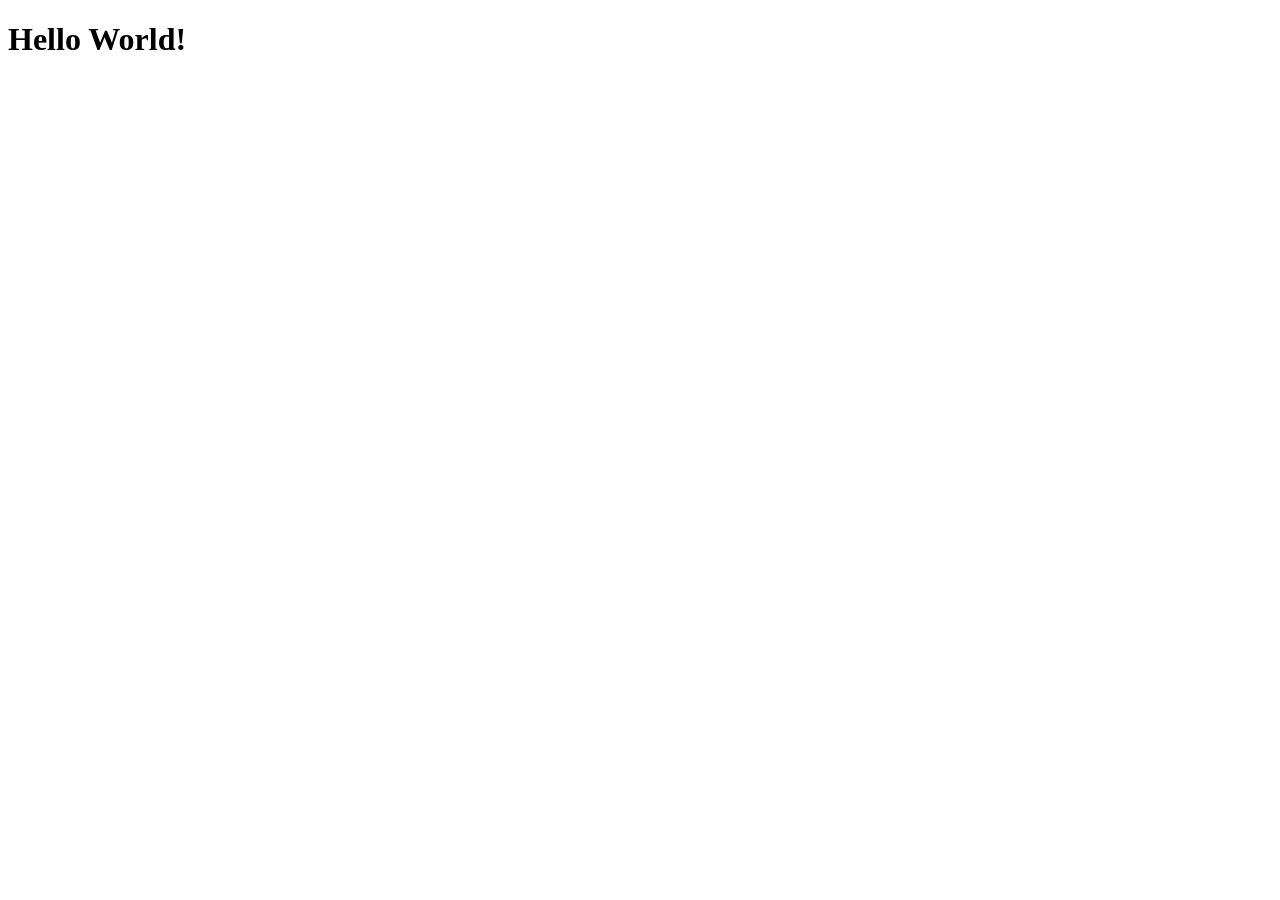
==== index.html @ 411ca70d "Pierwszy commit - struktura projektu" ====
<!DOCTYPE html> 
<html lang="pl"> 
    <head> 
        <meta charset="UTF-8"> 
        <title>Symulacja konfliktu</title> 
    </head> 
    <body> 
        <h1>Hello World!</h1> 
    </body> 
    </html>
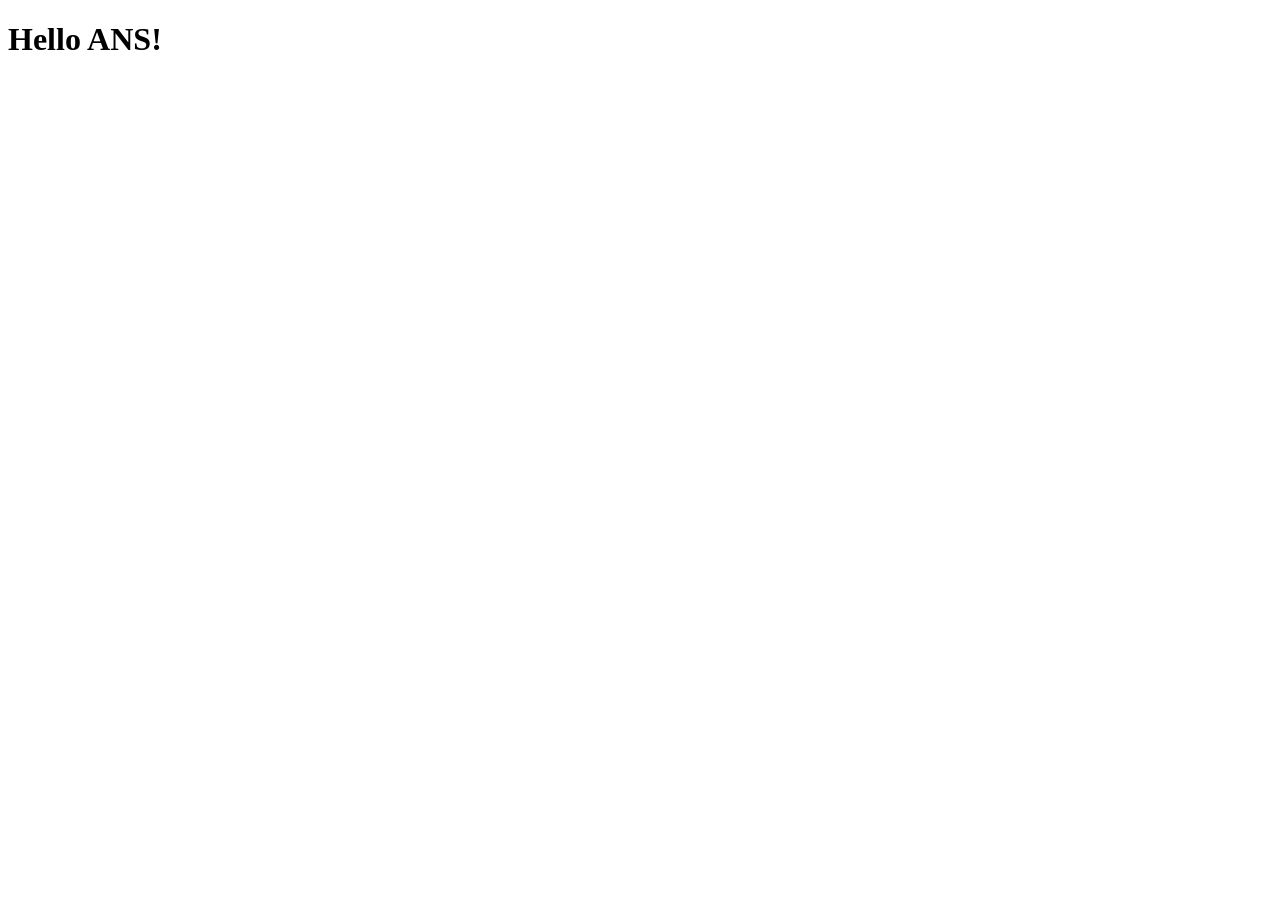
==== commit fbe8d496: "Update index.html" ====
--- a/index.html
+++ b/index.html
@@ -5,6 +5,6 @@
         <title>Symulacja konfliktu</title> 
     </head> 
     <body> 
-        <h1>Hello World!</h1> 
+        <h1>Hello ANS!</h1> 
     </body> 
-    </html>+    </html>
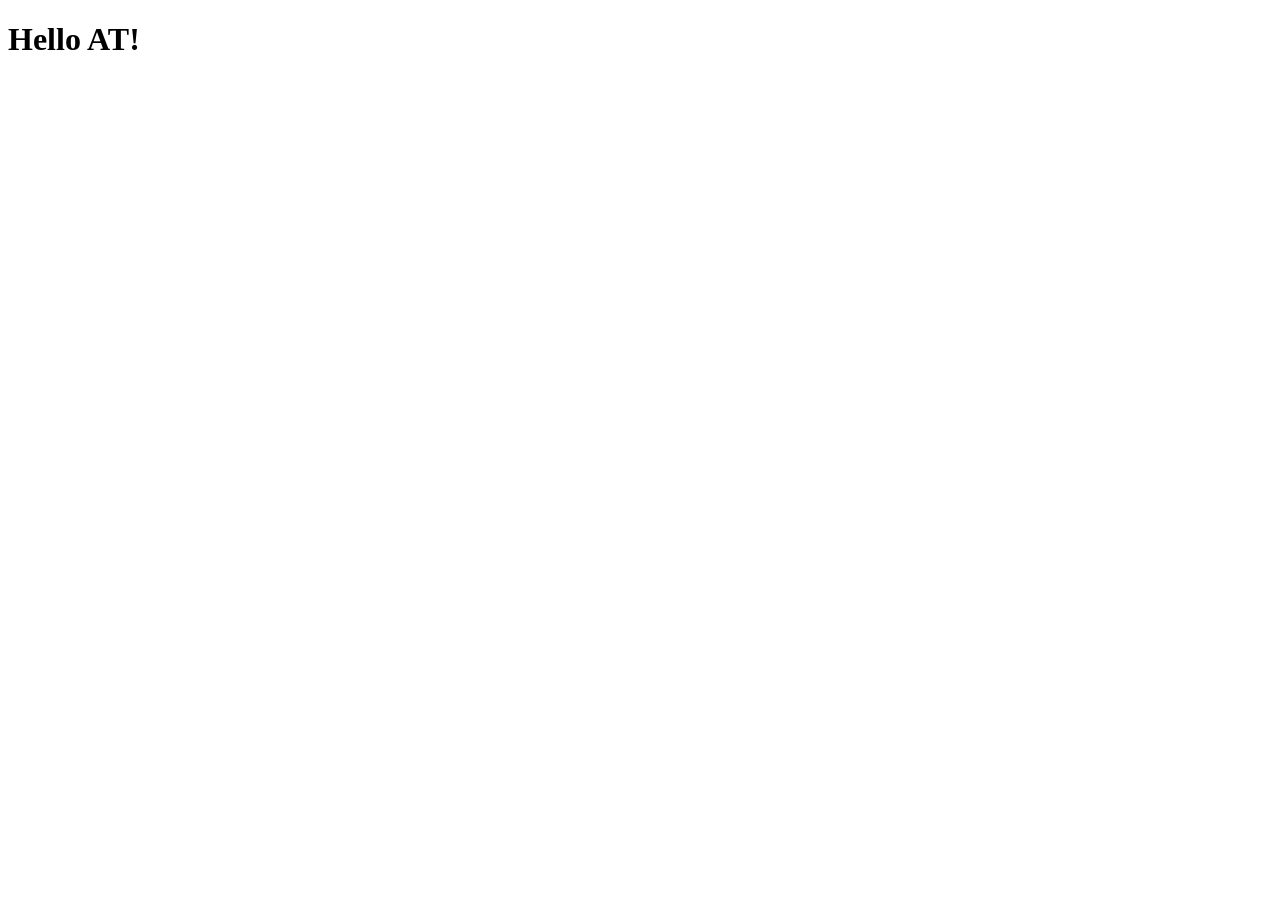
==== commit c27e98b1: "zmiana pod konflikt" ====
--- a/index.html
+++ b/index.html
@@ -5,6 +5,6 @@
         <title>Symulacja konfliktu</title> 
     </head> 
     <body> 
-        <h1>Hello ANS!</h1> 
+        <h1>Hello AT!</h1> 
     </body> 
-    </html>
+    </html>
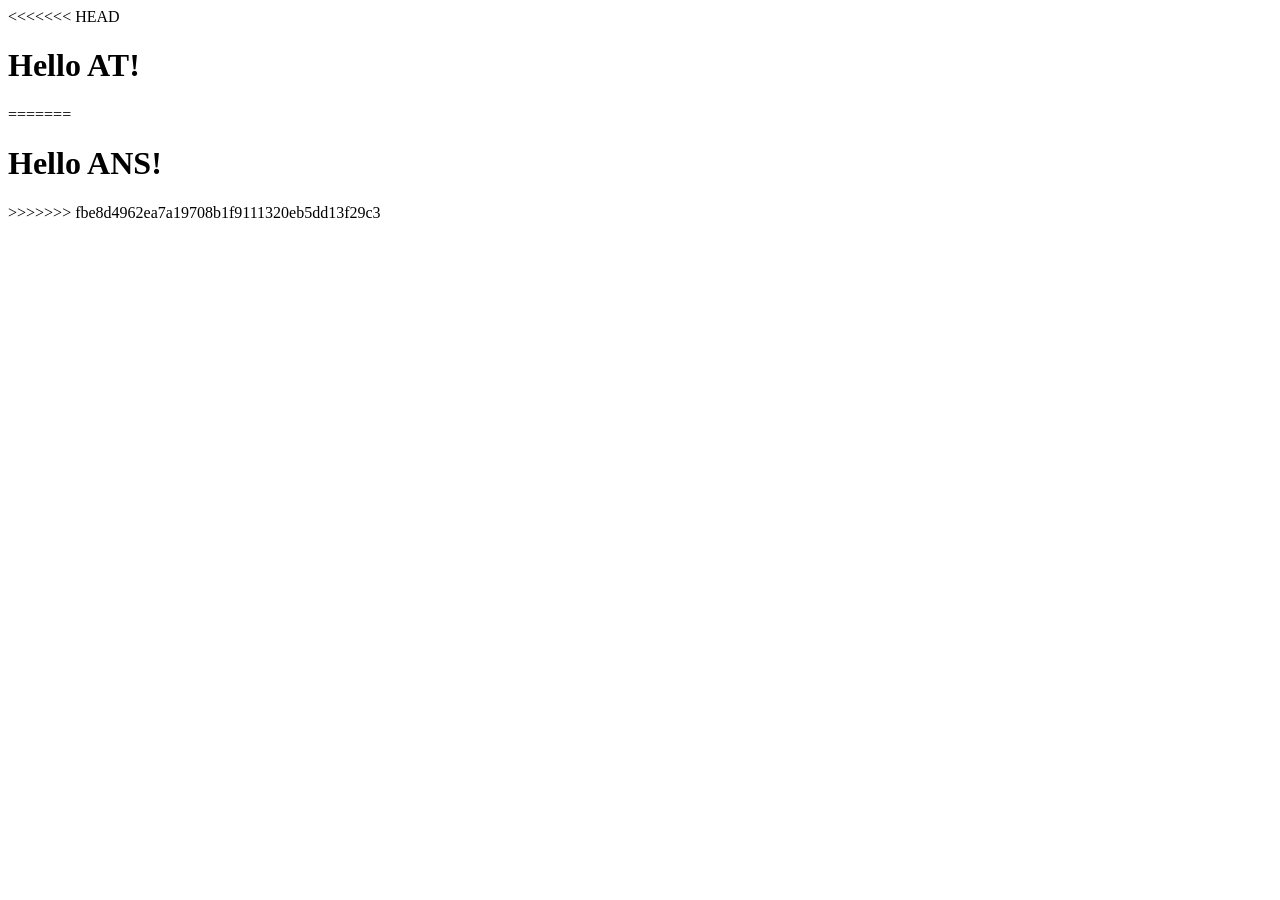
==== commit 8dfc0636: "rozwiazani konfliktu" ====
--- a/index.html
+++ b/index.html
@@ -5,6 +5,10 @@
         <title>Symulacja konfliktu</title> 
     </head> 
     <body> 
+<<<<<<< HEAD
         <h1>Hello AT!</h1> 
+=======
+        <h1>Hello ANS!</h1> 
+>>>>>>> fbe8d4962ea7a19708b1f9111320eb5dd13f29c3
     </body> 
-    </html>+    </html>
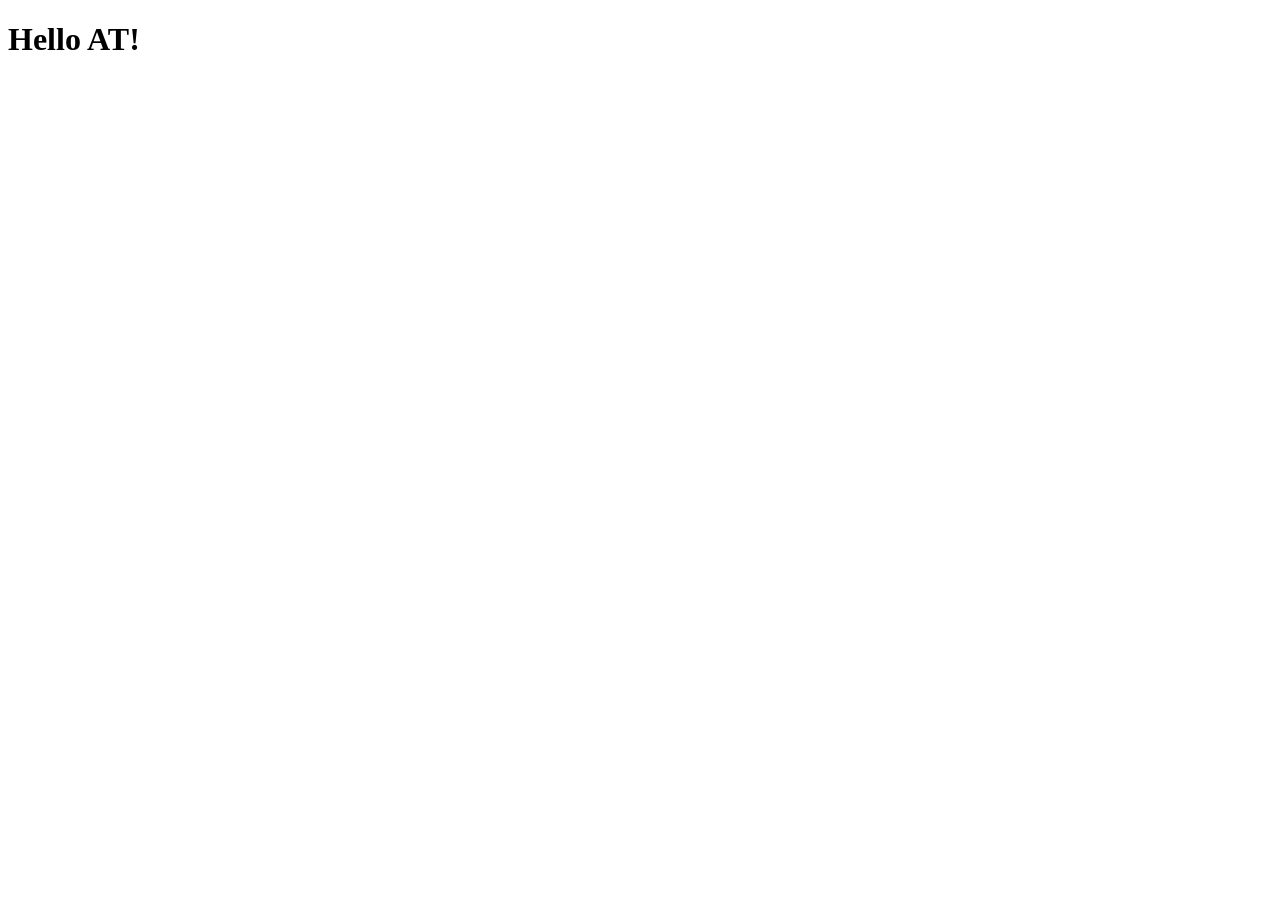
==== commit b38100d1: "pliki do projektu juwenalia" ====
--- a/index.html
+++ b/index.html
@@ -5,10 +5,6 @@
         <title>Symulacja konfliktu</title> 
     </head> 
     <body> 
-<<<<<<< HEAD
         <h1>Hello AT!</h1> 
-=======
-        <h1>Hello ANS!</h1> 
->>>>>>> fbe8d4962ea7a19708b1f9111320eb5dd13f29c3
     </body> 
     </html>
